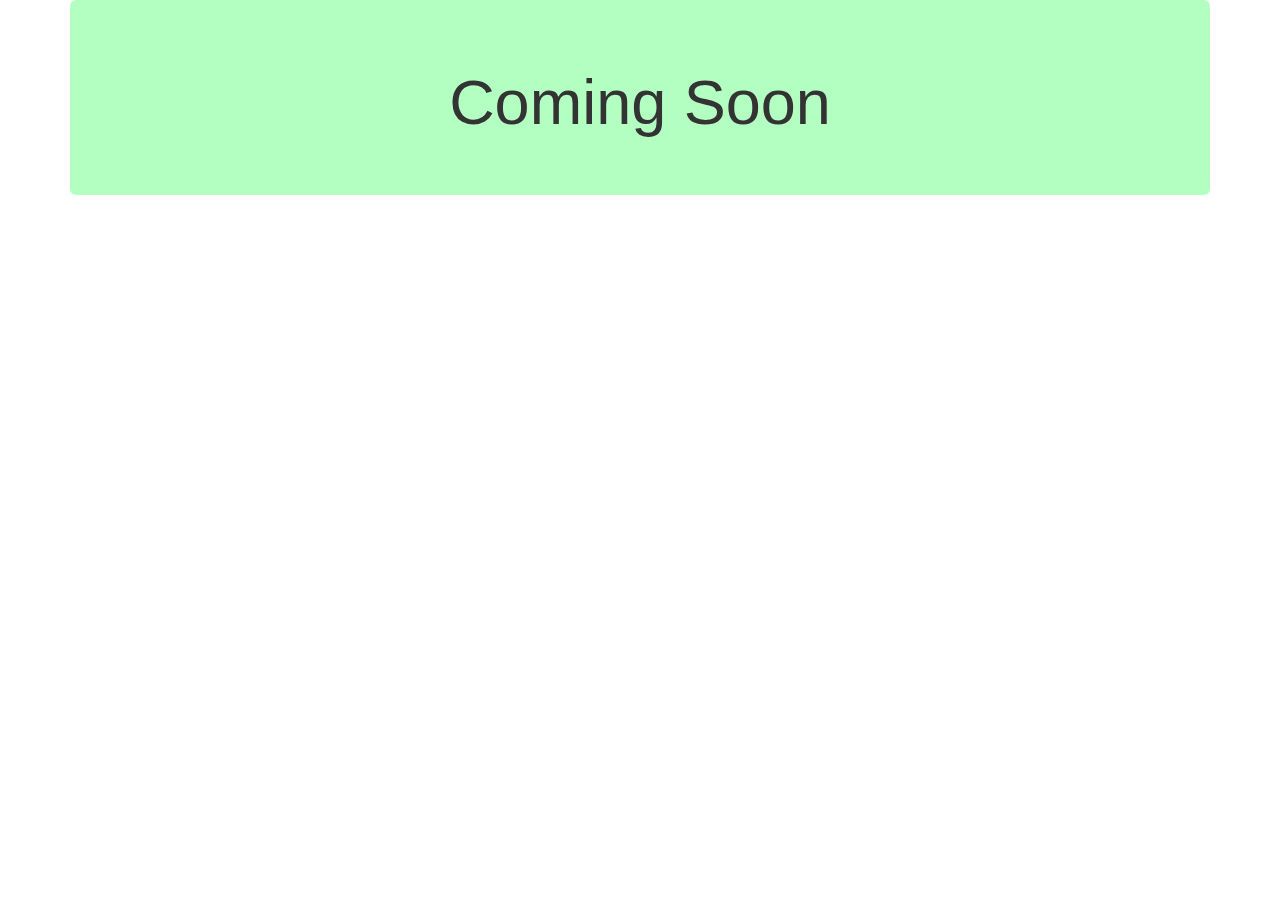
==== assignments.html @ 96d75835 "Adding Homepage Elements, including the first Web Version of Project Shift" ====
<!DOCTYPE html>
<html lang="en">
<head>
  <title>Adam J. Harris</title>
  <link rel="stylesheet" type="text/css" href="homepage.css">
  <meta charset="utf-8">
  <meta name="viewport" content="width=device-width, initial-scale=1">
  <link rel="stylesheet" href="http://maxcdn.bootstrapcdn.com/bootstrap/3.3.4/css/bootstrap.min.css">
  <script src="https://ajax.googleapis.com/ajax/libs/jquery/1.11.1/jquery.min.js"></script>
  <script src="http://maxcdn.bootstrapcdn.com/bootstrap/3.3.4/js/bootstrap.min.js"></script>
</head>
<body>

<div class="container">
  <div class="jumbotron">
    <h1>Coming Soon</h1>
  </div>

</body>
</html>
---- homepage.css ----
img {
	width:300px;
	padding:20px;
	border-radius: 25px;
}

.row div {
	transition: background .25s ease-in-out;
   -moz-transition: background .25s ease-in-out;
   -webkit-transition: background .25s ease-in-out;
}

.col-sm-3 {
	border-radius:25px;
}

.connect:hover {
    background:rgba(51, 255, 255, 0.5);
} 

.play:hover {
    background:rgba(200, 50, 0, 0.5);
} 

.study:hover {
    background:rgba(255, 128, 0, 0.5);
} 


.jumbotron{
	text-align: center;
	background-color:rgba(0, 255, 50, 0.3) !important;
}

/*Bracket effect*/
.cl-effect-1 a::before,
.cl-effect-1 a::after {
	color:black;
	display: inline-block;
	opacity: 0;
	-webkit-transition: -webkit-transform 0.3s, opacity 0.2s;
	-moz-transition: -moz-transform 0.3s, opacity 0.2s;
	transition: transform 0.3s, opacity 0.2s;
}

.cl-effect-1 a::before {
	color:black;
	margin-right: 10px;
	content: '[';
	-webkit-transform: translateX(20px);
	-moz-transform: translateX(20px);
	transform: translateX(20px);
}

.cl-effect-1 a::after {
	color:black;
	margin-left: 10px;
	content: ']';
	-webkit-transform: translateX(-20px);
	-moz-transform: translateX(-20px);
	transform: translateX(-20px);
}

.cl-effect-1 a:hover::before,
.cl-effect-1 a:hover::after,
.cl-effect-1 a:focus::before,
.cl-effect-1 a:focus::after {
	color:black;
	opacity: 1;
	-webkit-transform: translateX(0px);
	-moz-transform: translateX(0px);
	transform: translateX(0px);
}

@import url(http://fonts.googleapis.com/css?family=Lato:300,400,700|Raleway:400,300,700);
@font-face {
	font-family: 'codropsicons';
	src:url('../fonts/codropsicons/codropsicons.eot');
	src:url('../fonts/codropsicons/codropsicons.eot?#iefix') format('embedded-opentype'),
		url('../fonts/codropsicons/codropsicons.woff') format('woff'),
		url('../fonts/codropsicons/codropsicons.ttf') format('truetype'),
		url('../fonts/codropsicons/codropsicons.svg#codropsicons') format('svg');
	font-weight: normal;
	font-style: normal;
}
.cl-effect-1 a:hover
{
	color:black;
	text-decoration: none;
}
.cl-effect-1 a
{
	color:black;
	text-decoration: none;
}


footer{
	text-align: center;
}
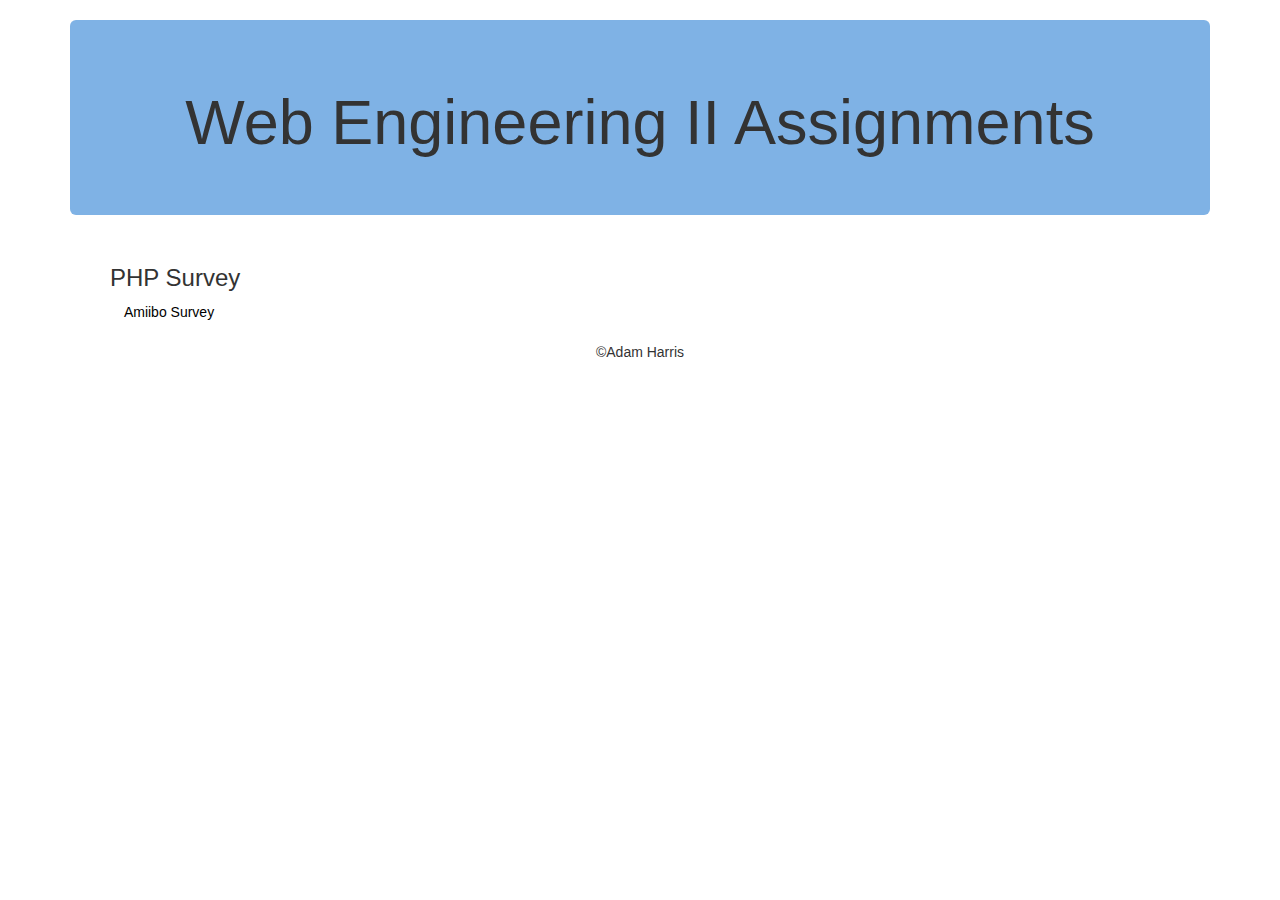
==== commit 689fbaa6: "Added the Amiibo Survey. Updated colors in assignments.html and in homepage.css" ====
--- a/assignments.html
+++ b/assignments.html
@@ -11,10 +11,21 @@
 </head>
 <body>
 
+<br/>
+
 <div class="container">
-  <div class="jumbotron">
-    <h1>Coming Soon</h1>
+  <div class="jumbotron assign">
+    <h1>Web Engineering II Assignments</h1>
   </div>
+    <ul class="row">
+   <div class="col-sm-8 survey">
+   <h3>PHP Survey</h3>
+    <p class="cl-effect-1"><a href="survey.html">Amiibo Survey</a></p>
+   </div>
+</ul>
 
 </body>
+<footer>
+  <p>&copy;Adam Harris</p>
+</footer>
 </html>--- a/homepage.css
+++ b/homepage.css
@@ -15,12 +15,20 @@
 	border-radius:25px;
 }
 
+.col-sm-8 {
+	border-radius:25px;
+}
+
+.survey:hover {
+    background:rgba(255, 0, 0, 0.5);
+} 
+
 .connect:hover {
     background:rgba(51, 255, 255, 0.5);
 } 
 
 .play:hover {
-    background:rgba(200, 50, 0, 0.5);
+    background:rgba(102, 0, 204, 0.5);
 } 
 
 .study:hover {
@@ -31,6 +39,10 @@
 .jumbotron{
 	text-align: center;
 	background-color:rgba(0, 255, 50, 0.3) !important;
+}
+
+.assign{
+	background-color: rgba(0, 102, 204, 0.5) !important;
 }
 
 /*Bracket effect*/
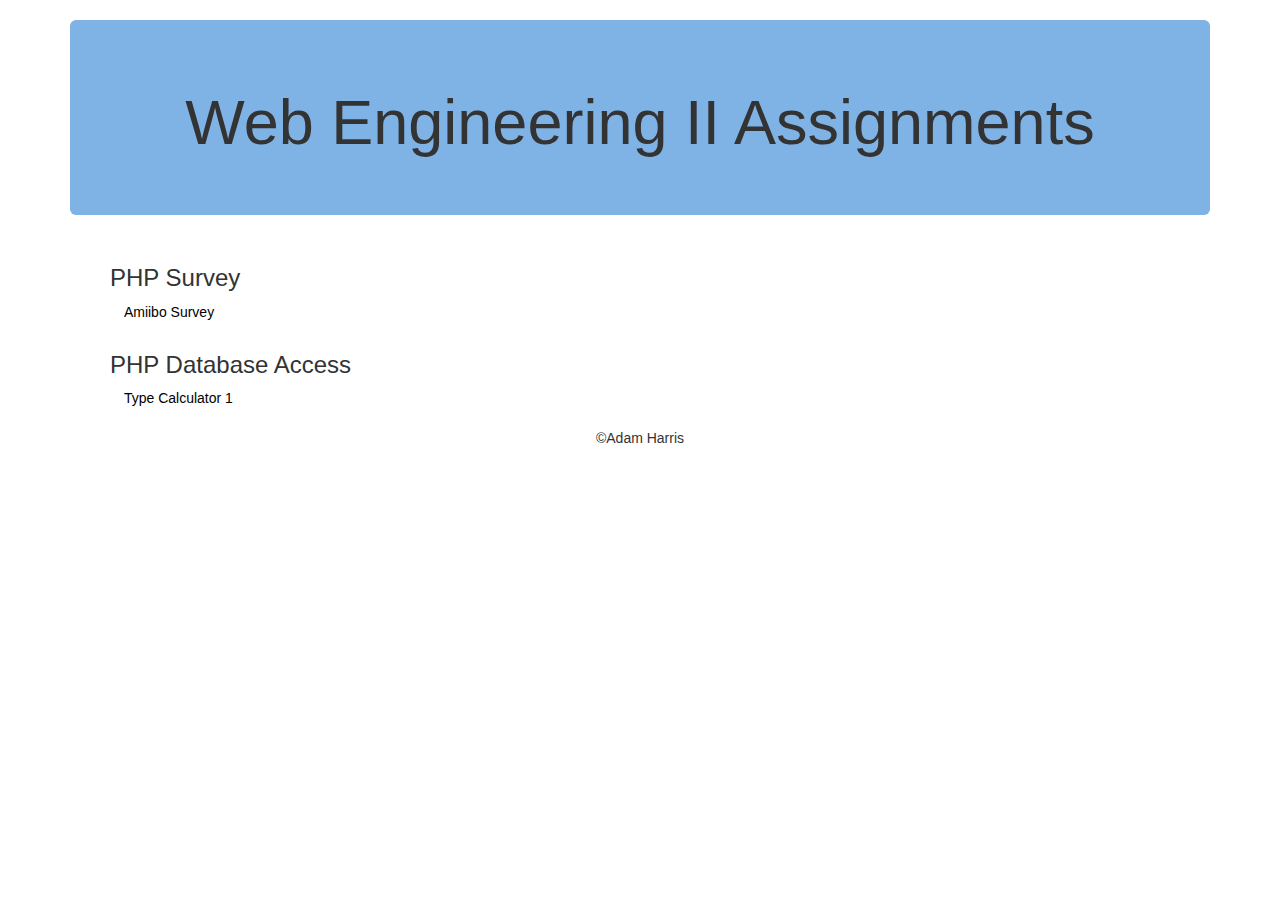
==== commit 99d7386b: "Added VERY BASIC css styling. Including link to assignments.html" ====
--- a/assignments.html
+++ b/assignments.html
@@ -22,6 +22,10 @@
    <h3>PHP Survey</h3>
     <p class="cl-effect-1"><a href="survey.html">Amiibo Survey</a></p>
    </div>
+   <div class="col-sm-8 php1">
+   <h3>PHP Database Access</h3>
+    <p class="cl-effect-1"><a href="login.php">Type Calculator 1</a></p>
+   </div>
 </ul>
 
 </body>
--- a/homepage.css
+++ b/homepage.css
@@ -32,6 +32,10 @@
 } 
 
 .study:hover {
+    background:rgba(255, 128, 0, 0.5);
+} 
+
+.php1:hover {
     background:rgba(255, 128, 0, 0.5);
 } 
 
